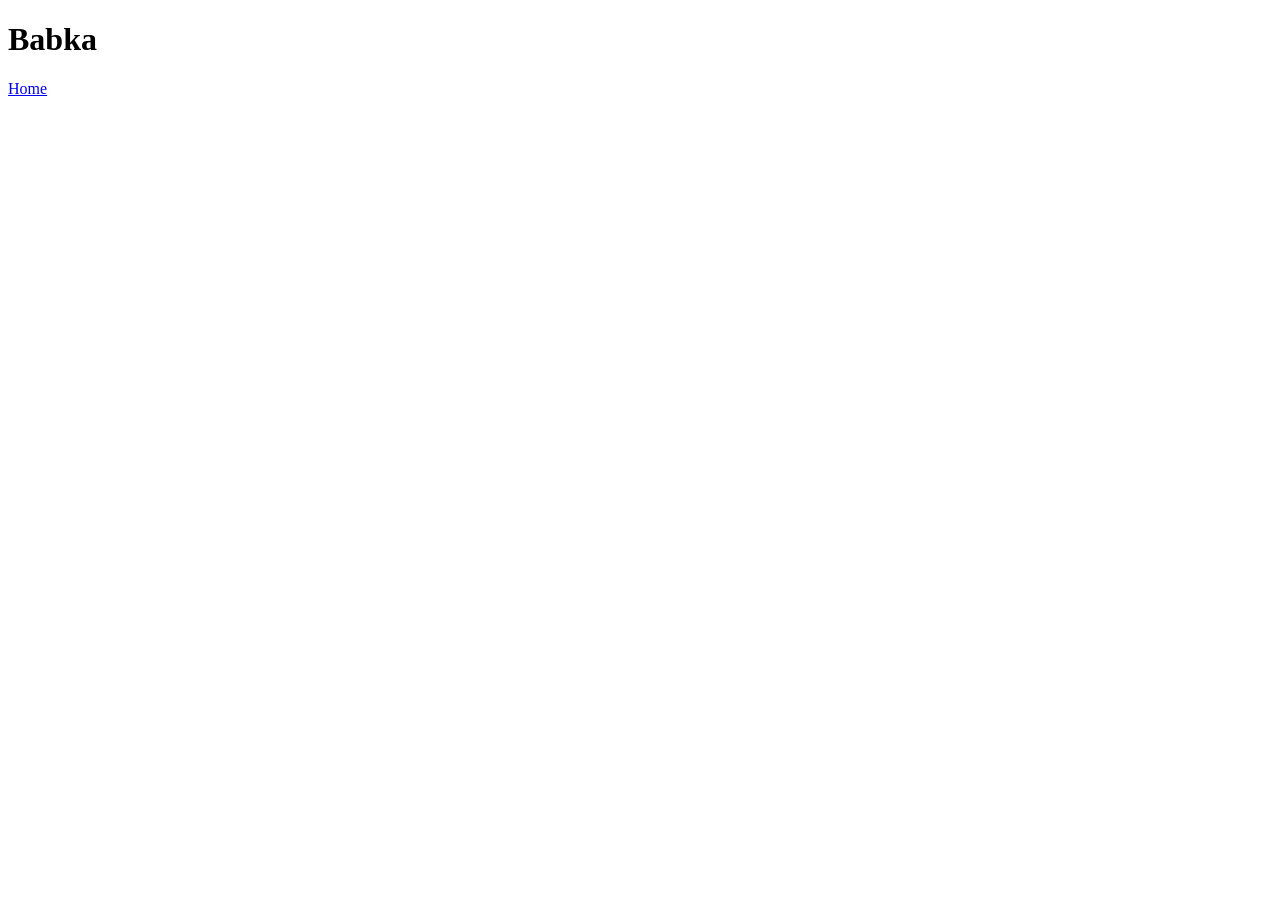
==== recipes/babka.html @ 7f15e1f7 "Add main and recipe pages" ====
<!DOCTYPE html>
<html lang="en">
<head>
    <meta charset="UTF-8">
    <meta name="viewport" content="width=device-width, initial-scale=1.0">
    <title>Document</title>
</head>
<body>
    <h1>Babka</h1>
    <a href="../index.html">Home</a>
</body>
</html>
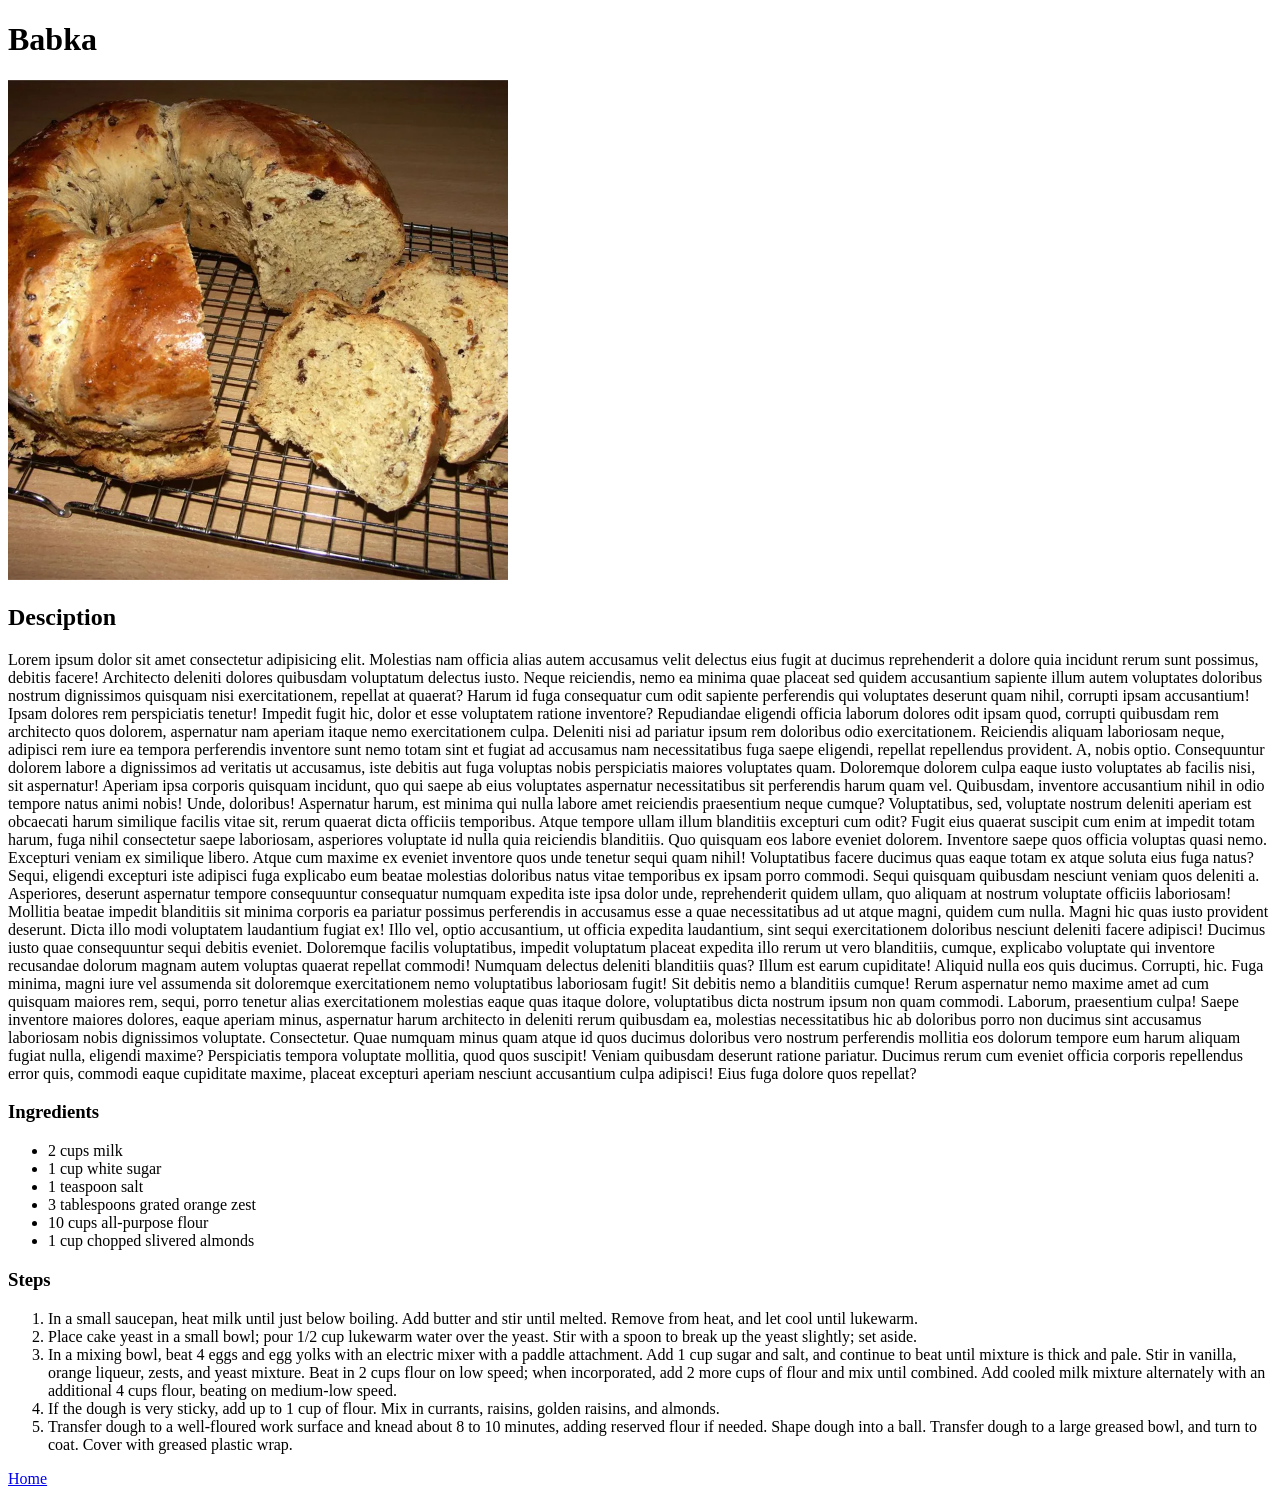
==== commit 53f2fa34: "Add second recipe Second recipe fiesta was added like a first recipe" ====
--- a/recipes/babka.html
+++ b/recipes/babka.html
@@ -3,10 +3,54 @@
 <head>
     <meta charset="UTF-8">
     <meta name="viewport" content="width=device-width, initial-scale=1.0">
-    <title>Document</title>
+    <title>Babka</title>
 </head>
 <body>
     <h1>Babka</h1>
+    <img src="/images/babka.webp" alt="babka recipe image" width="500" height="500">
+    <h2>Desciption</h2>
+    <p>Lorem ipsum dolor sit amet consectetur adipisicing elit. Molestias nam officia alias autem accusamus velit delectus eius fugit at ducimus reprehenderit a dolore quia incidunt rerum sunt possimus, debitis facere!
+    Architecto deleniti dolores quibusdam voluptatum delectus iusto. Neque reiciendis, nemo ea minima quae placeat sed quidem accusantium sapiente illum autem voluptates doloribus nostrum dignissimos quisquam nisi exercitationem, repellat at quaerat?
+    Harum id fuga consequatur cum odit sapiente perferendis qui voluptates deserunt quam nihil, corrupti ipsam accusantium! Ipsam dolores rem perspiciatis tenetur! Impedit fugit hic, dolor et esse voluptatem ratione inventore?
+    Repudiandae eligendi officia laborum dolores odit ipsam quod, corrupti quibusdam rem architecto quos dolorem, aspernatur nam aperiam itaque nemo exercitationem culpa. Deleniti nisi ad pariatur ipsum rem doloribus odio exercitationem.
+    Reiciendis aliquam laboriosam neque, adipisci rem iure ea tempora perferendis inventore sunt nemo totam sint et fugiat ad accusamus nam necessitatibus fuga saepe eligendi, repellat repellendus provident. A, nobis optio.
+    Consequuntur dolorem labore a dignissimos ad veritatis ut accusamus, iste debitis aut fuga voluptas nobis perspiciatis maiores voluptates quam. Doloremque dolorem culpa eaque iusto voluptates ab facilis nisi, sit aspernatur!
+    Aperiam ipsa corporis quisquam incidunt, quo qui saepe ab eius voluptates aspernatur necessitatibus sit perferendis harum quam vel. Quibusdam, inventore accusantium nihil in odio tempore natus animi nobis! Unde, doloribus!
+    Aspernatur harum, est minima qui nulla labore amet reiciendis praesentium neque cumque? Voluptatibus, sed, voluptate nostrum deleniti aperiam est obcaecati harum similique facilis vitae sit, rerum quaerat dicta officiis temporibus.
+    Atque tempore ullam illum blanditiis excepturi cum odit? Fugit eius quaerat suscipit cum enim at impedit totam harum, fuga nihil consectetur saepe laboriosam, asperiores voluptate id nulla quia reiciendis blanditiis.
+    Quo quisquam eos labore eveniet dolorem. Inventore saepe quos officia voluptas quasi nemo. Excepturi veniam ex similique libero. Atque cum maxime ex eveniet inventore quos unde tenetur sequi quam nihil!
+    Voluptatibus facere ducimus quas eaque totam ex atque soluta eius fuga natus? Sequi, eligendi excepturi iste adipisci fuga explicabo eum beatae molestias doloribus natus vitae temporibus ex ipsam porro commodi.
+    Sequi quisquam quibusdam nesciunt veniam quos deleniti a. Asperiores, deserunt aspernatur tempore consequuntur consequatur numquam expedita iste ipsa dolor unde, reprehenderit quidem ullam, quo aliquam at nostrum voluptate officiis laboriosam!
+    Mollitia beatae impedit blanditiis sit minima corporis ea pariatur possimus perferendis in accusamus esse a quae necessitatibus ad ut atque magni, quidem cum nulla. Magni hic quas iusto provident deserunt.
+    Dicta illo modi voluptatem laudantium fugiat ex! Illo vel, optio accusantium, ut officia expedita laudantium, sint sequi exercitationem doloribus nesciunt deleniti facere adipisci! Ducimus iusto quae consequuntur sequi debitis eveniet.
+    Doloremque facilis voluptatibus, impedit voluptatum placeat expedita illo rerum ut vero blanditiis, cumque, explicabo voluptate qui inventore recusandae dolorum magnam autem voluptas quaerat repellat commodi! Numquam delectus deleniti blanditiis quas?
+    Illum est earum cupiditate! Aliquid nulla eos quis ducimus. Corrupti, hic. Fuga minima, magni iure vel assumenda sit doloremque exercitationem nemo voluptatibus laboriosam fugit! Sit debitis nemo a blanditiis cumque!
+    Rerum aspernatur nemo maxime amet ad cum quisquam maiores rem, sequi, porro tenetur alias exercitationem molestias eaque quas itaque dolore, voluptatibus dicta nostrum ipsum non quam commodi. Laborum, praesentium culpa!
+    Saepe inventore maiores dolores, eaque aperiam minus, aspernatur harum architecto in deleniti rerum quibusdam ea, molestias necessitatibus hic ab doloribus porro non ducimus sint accusamus laboriosam nobis dignissimos voluptate. Consectetur.
+    Quae numquam minus quam atque id quos ducimus doloribus vero nostrum perferendis mollitia eos dolorum tempore eum harum aliquam fugiat nulla, eligendi maxime? Perspiciatis tempora voluptate mollitia, quod quos suscipit!
+    Veniam quibusdam deserunt ratione pariatur. Ducimus rerum cum eveniet officia corporis repellendus error quis, commodi eaque cupiditate maxime, placeat excepturi aperiam nesciunt accusantium culpa adipisci! Eius fuga dolore quos repellat?
+    </p>
+
+    <h3>Ingredients</h3>
+
+    <ul>
+        <li>2 cups milk</li>
+        <li>1 cup white sugar</li>
+        <li>1 teaspoon salt</li>
+        <li>3 tablespoons grated orange zest</li>
+        <li>10 cups all-purpose flour</li>
+        <li>1 cup chopped slivered almonds</li>
+    </ul>
+
+    <h3>Steps</h3>
+    <ol>
+        <li>In a small saucepan, heat milk until just below boiling. Add butter and stir until melted. Remove from heat, and let cool until lukewarm.</li>
+        <li>Place cake yeast in a small bowl; pour 1/2 cup lukewarm water over the yeast. Stir with a spoon to break up the yeast slightly; set aside.</li>
+        <li>In a mixing bowl, beat 4 eggs and egg yolks with an electric mixer with a paddle attachment. Add 1 cup sugar and salt, and continue to beat until mixture is thick and pale. Stir in vanilla, orange liqueur, zests, and yeast mixture. Beat in 2 cups flour on low speed; when incorporated, add 2 more cups of flour and mix until combined. Add cooled milk mixture alternately with an additional 4 cups flour, beating on medium-low speed.</li>
+        <li>If the dough is very sticky, add up to 1 cup of flour. Mix in currants, raisins, golden raisins, and almonds.</li>
+        <li>Transfer dough to a well-floured work surface and knead about 8 to 10 minutes, adding reserved flour if needed. Shape dough into a ball. Transfer dough to a large greased bowl, and turn to coat. Cover with greased plastic wrap.</li>
+    </ol>
+
     <a href="../index.html">Home</a>
 </body>
 </html>
